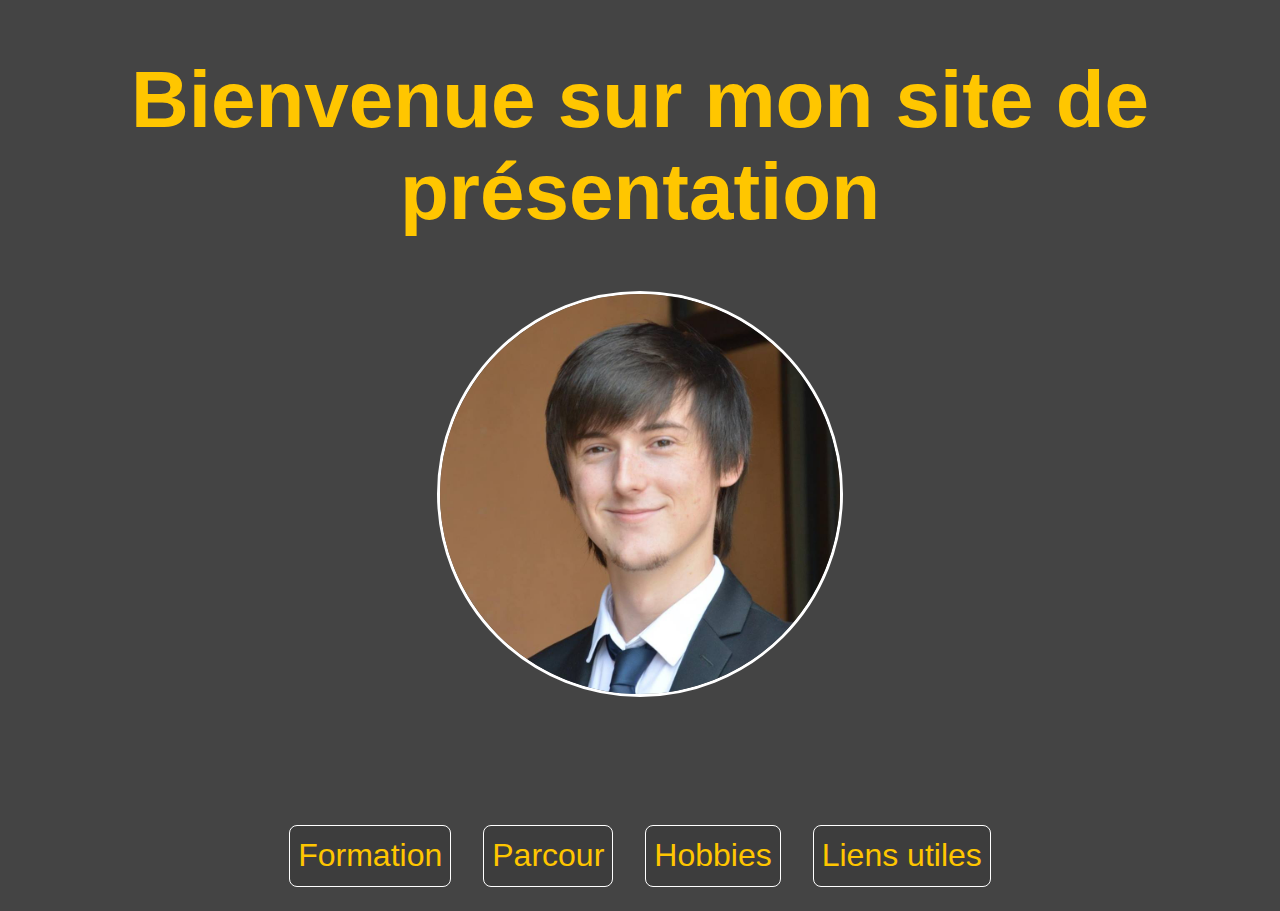
==== index.html @ 1e5bc795 "Rough sketch of index done" ====
<!DOCTYPE html>
<html>

	<head>
		<title>Maxime Duffaut</title>
		<meta charset="utf-8">
		
		<link rel="stylesheet" type="text/css" href="Style/style.css">

	</head>

	<body>

		<header>

			<div id="welcome_banner"> 

				<p><h1>Bienvenue sur mon site de présentation</h1></p>

			</div>

		</header>

		<main>
			
			<div id="profile_picture_div" class="col-12">
				
				<img id="profile_picture_img" src="Images/profile_pic.png">

			</div>

			<nav class="row_button">

				<button class="rButton">Formation</button>
				<button class="rButton">Parcour</button>
				<button class="rButton">Hobbies</button>
				<button class="rButton">Liens utiles</button>

			</nav>

		</main>	

	</body>

</html>
---- Style/style.css ----
body
{

	/*background: linear-gradient(to bottom left, #222222, #444444);.*/
	background-color: #444444;
	font-family: College, Helvetica;
}

@font-face
{
	font-family: College;
	src: url('Polices/collegeb.ttf') format('ttf');
}

header
{
	margin-top: 3rem;
	margin-bottom: 3.2rem;
	color: #ffc600;
	border: white;
}

#welcome_banner
{
	text-align: center;
	font-weight: bold;
	font-size: 2.5rem;
}

#profile_picture_img
{
	width: 25rem;
	height: 25rem;

	border-radius: 90%;
	border: solid white;

	display: block;
	margin-left: auto;
	margin-right: auto;
}

#profile_picture_div
{

}

.button_menu
{
	width: 100px;
}

.row_button
{
	display: flex;
	flex: 1;
	align-items: center;
	justify-content: center;
}

.rButton
{
	font-size: 2rem;
	border: .05rem solid #FFFFFF;
	color: #ffc600;
	margin:1rem;
	margin-top:4em;
	padding: 0.7rem .5rem;
	background: rgba(0,0,0,0.1);
	border-radius: .5rem;
}
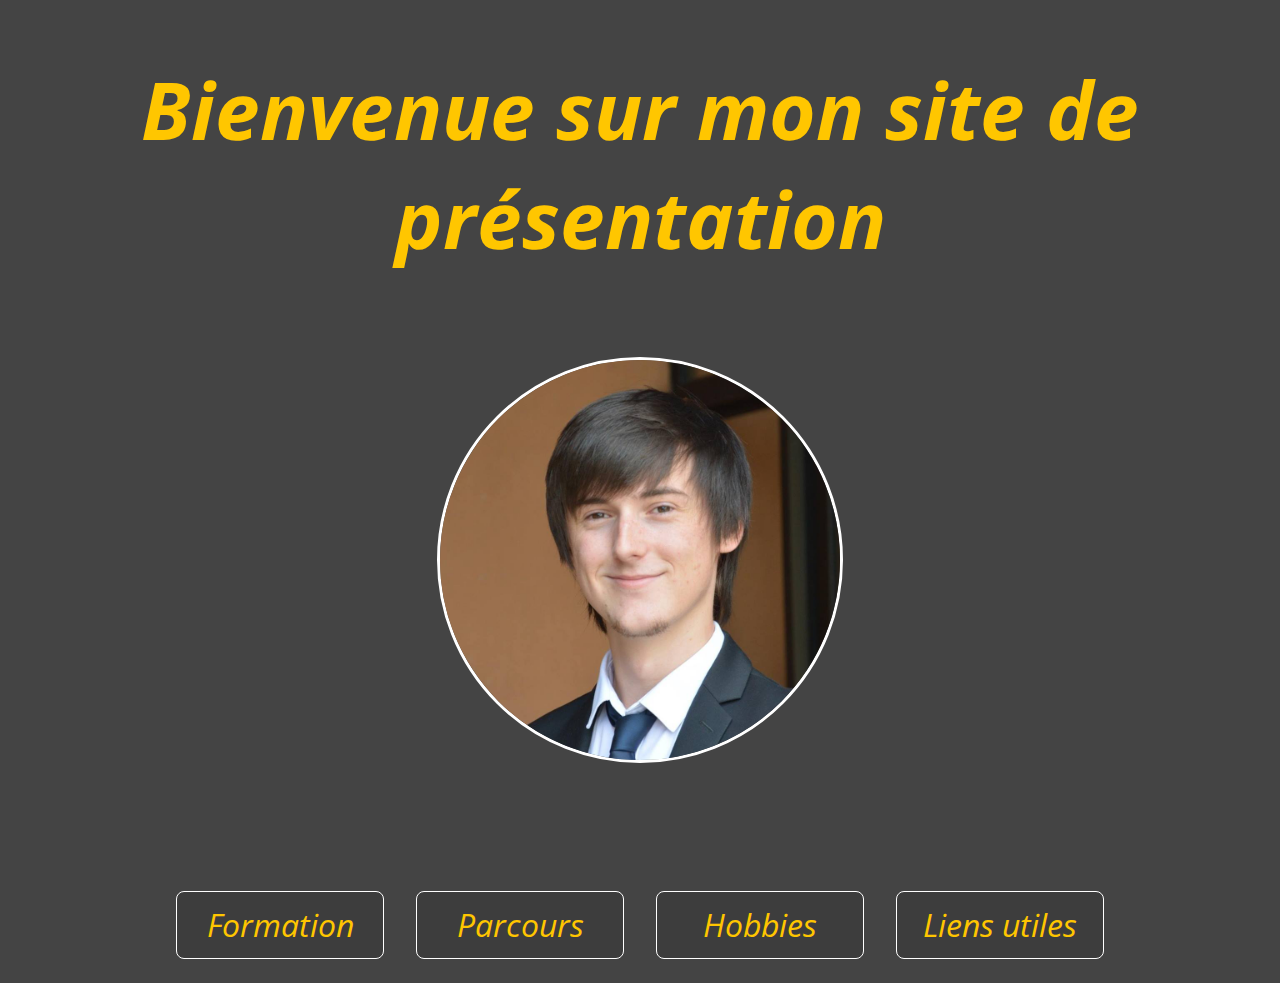
==== commit e0cc9993: "Deleted font folder + modified a bit the index" ====
--- a/index.html
+++ b/index.html
@@ -6,40 +6,37 @@
 		<meta charset="utf-8">
 		
 		<link rel="stylesheet" type="text/css" href="Style/style.css">
-
+		<link href="https://fonts.googleapis.com/css?family=Open+Sans" rel="stylesheet">
 	</head>
-
 	<body>
 
 		<header>
-
 			<div id="welcome_banner"> 
 
 				<p><h1>Bienvenue sur mon site de présentation</h1></p>
 
 			</div>
-
 		</header>
 
 		<main>
-			
-			<div id="profile_picture_div" class="col-12">
+
+			<div id="profile_picture_div">
 				
-				<img id="profile_picture_img" src="Images/profile_pic.png">
+				<a href="https://www.linkedin.com/in/maxime-duffaut-861840122/" target="_blank">
+					<img id="profile_picture_img" src="Images/profile_pic.png" alt="Photo de profil">
+				</a>
 
 			</div>
 
 			<nav class="row_button">
 
 				<button class="rButton">Formation</button>
-				<button class="rButton">Parcour</button>
+				<button class="rButton">Parcours</button>
 				<button class="rButton">Hobbies</button>
 				<button class="rButton">Liens utiles</button>
 
 			</nav>
 
 		</main>	
-
 	</body>
-
 </html>--- a/Style/style.css
+++ b/Style/style.css
@@ -1,20 +1,18 @@
-body
+html
 {
-
 	/*background: linear-gradient(to bottom left, #222222, #444444);.*/
 	background-color: #444444;
-	font-family: College, Helvetica;
+
 }
 
-@font-face
+html, button
 {
-	font-family: College;
-	src: url('Polices/collegeb.ttf') format('ttf');
+	font-family: 'Open Sans', Helvetica;
+	font-style: italic;
 }
 
 header
 {
-	margin-top: 3rem;
 	margin-bottom: 3.2rem;
 	color: #ffc600;
 	border: white;
@@ -27,22 +25,36 @@
 	font-size: 2.5rem;
 }
 
+#profile_picture_div
+{
+	padding-top: 2rem;
+}
+
 #profile_picture_img
 {
 	width: 25rem;
 	height: 25rem;
 
 	border-radius: 90%;
-	border: solid white;
+	border: solid #FFFFFF;
 
 	display: block;
 	margin-left: auto;
 	margin-right: auto;
+
+	transition-property: box-shadow, border;
+	transition-duration: 0.8s;
+
+}
+
+#profile_picture_img:hover
+{
+	box-shadow: 0 0 1rem #ffc600;
+	border: solid #ffc600;
 }
 
 #profile_picture_div
 {
-
 }
 
 .button_menu
@@ -68,4 +80,16 @@
 	padding: 0.7rem .5rem;
 	background: rgba(0,0,0,0.1);
 	border-radius: .5rem;
+	width: 13rem;
+
+	transition-property: background, box-shadow, border;
+	transition-duration: 0.8s;
+
+	}
+
+.rButton:hover
+{
+	box-shadow: 0 0 1rem #ffc600;
+	background: rgba(255,255,255,0.1);
+	border: .05rem solid #ffc600;
 }